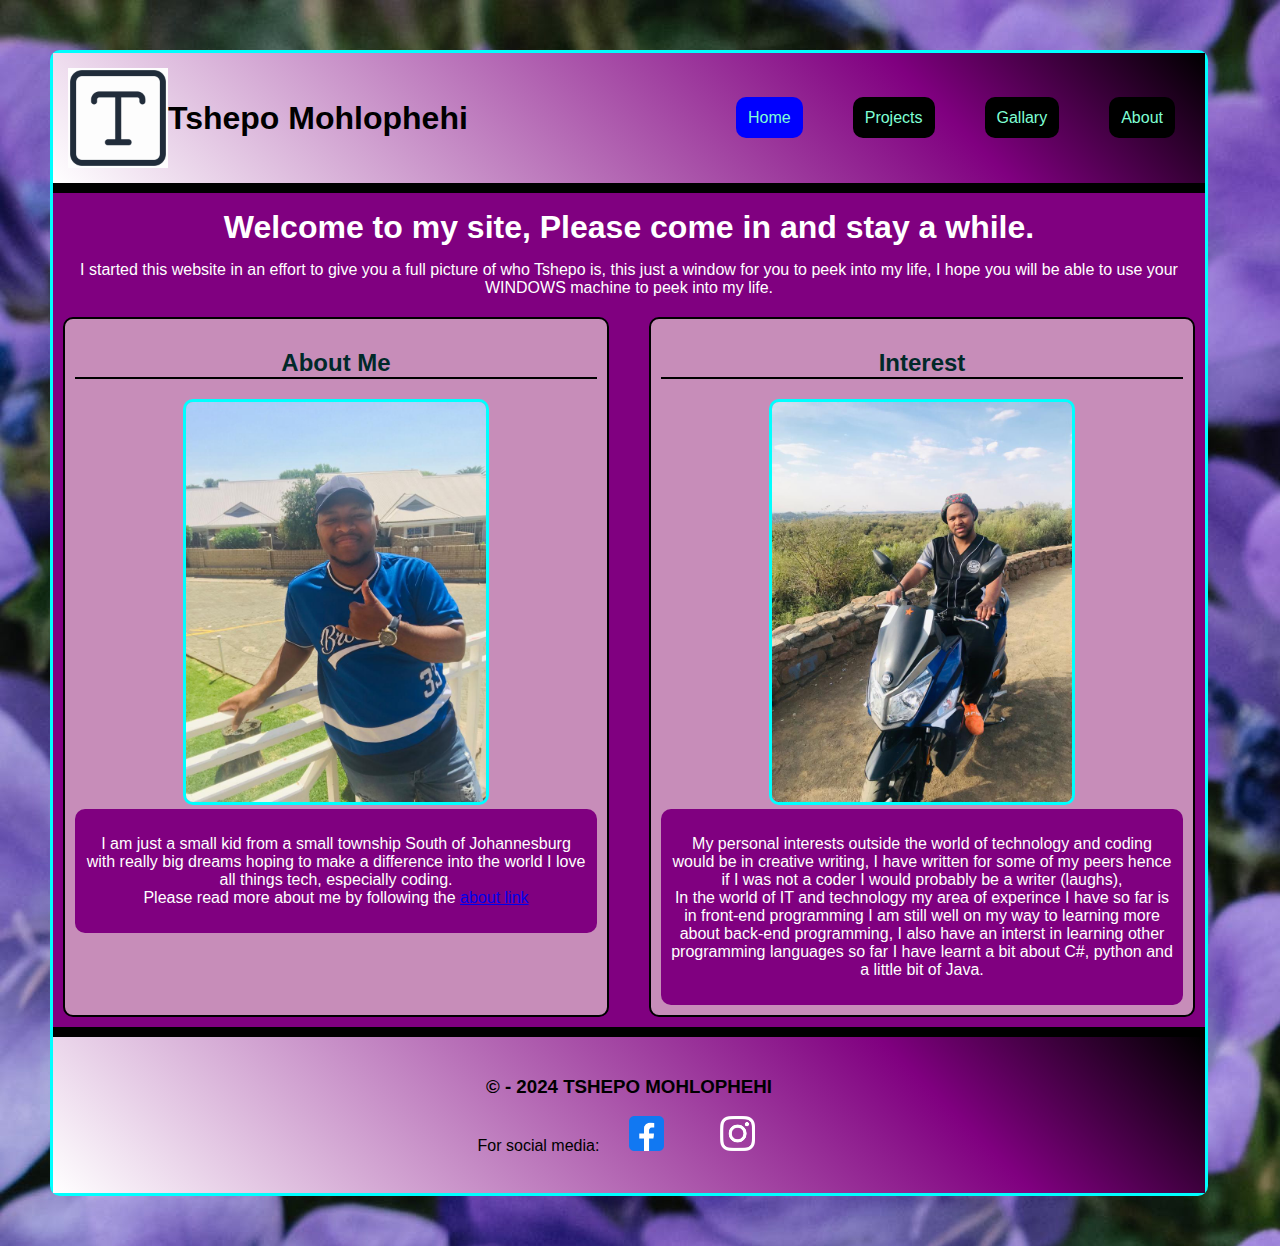
==== index.html @ 79301968 "Update and rename Index.html to index.html" ====
<!DOCTYPE html>
<html lang="en">
    <head>
        <title>Tshepo Mohlophehi - Home</title>
        <meta charset="utf-8">
        <meta name="viewport" content="width=device-width, initial-scale=1.0" />
        <link rel="stylesheet" href="font-awesome-4.7.0/css/font-awesome.css">
        <link href="styles.css" rel="stylesheet"/>
    </head>
    <body>
        <div class = container>
            <header>
                <div class="left-section">
                    <img src="header.gif" alt ="header icon" width="100px" height="100px"/>
                    <h1>Tshepo Mohlophehi</h1>
                </div>
            <nav class="nav_menu">
                <ul>
                    <li><a href="index.html" class="current">Home</a></li>
                    <li><a href="Projects.html">Projects</a></li>
                    <li><a href="gallary.html">Gallary</a></li>
                    <li><a href="about.html">About</a></li>
                </ul>

            </nav>
            </header>
            <main>
                <h1>Welcome to my site, Please come in and stay a while.</h1>
                <p class="Welcome">
                    I started this website in an effort to give you a full picture of who 
                    Tshepo is, this just a window for you to peek into my life, I hope you
                    will be able to use your WINDOWS machine to peek into my life.
                </p>
                <div class="Information-Container">
                    <div class="about">
                        <h2>About Me</h2>
                        <img src="About.jpeg" alt="About me Image" height="400px">
                        <div class="about-paragraph">
                            <p>
                                I am just a small kid from a small township South of Johannesburg
                                with really big dreams hoping to make a difference into the world I 
                                love all things tech, especially coding.<br/>
                                Please read more about me by following the <a href="about.html">about link</a>
    
                            </p>
                        </div>
                    </div>
                    <div class="interests">
                        <h2>Interest</h2>
                        <img src="Interests.jpeg" alt="Interests image" height="400px" width="300px">
                        <div class="about-paragraph">
                            <p>
                                My personal interests outside the world of technology and coding would be
                                in creative writing, I have written for some of my peers hence if I was not
                                a coder I would probably be a writer (laughs), <br/>
    
                                In the world of IT and technology my area of experince I have so far is in front-end programming
                                I am still well on my way to learning more about back-end programming, I also have an interst in
                                learning other programming languages so far I have learnt a bit about C#, python and a little bit
                                of Java.
                            </p>
                        </div>
                    </div>

                </div>


            </main>
            <footer>
                <h3>&copy; - 2024 TSHEPO MOHLOPHEHI</h3>
                <p class="social">
                    For social media: 
                    <a href="https://www.facebook.com/tshepo.mohlophehi/" target="_blank">
                        <img src="facebook.png" alt="Facebook">
                    </a>
                    <a href="https://www.instagram.com/tshepo_mohlophehi/" target="_blank">
                        <img src="Instagram.png" alt="Instagram">
                    </a>
                </p>
            </footer>
          

        </div>
        
    </body>


</html>
---- styles.css ----
/* Styles file */
body {
    margin:0;
    font-family: Arial, Helvetica, sans-serif;
    background-image: url(background.jpg);
}


.container {
    
    background-color: purple;
    font-family: Verdana, Geneva, Tahoma, sans-serif;
    max-width:90%;
    margin: 50px;
    border-radius: 10px;
    border: 3px solid aqua;
    overflow: visible;
    position: static;

}

header {
    overflow: visible;
    padding: 15px;
    border-bottom: 10px solid black;
    background-image: -webkit-linear-gradient(45deg,blue 0%,purple 75%,black 100%);
	background-image: -moz-linear-gradient(45deg,white 0%,purple 75%,black 100%);
	background-image: -o-linear-gradient(45deg,white 0%,purple 75%,black 100%);
	background-image: linear-gradient(45deg,white 0%,purple 75%,black 100%);   
    justify-content:space-between;
    align-items:center;
    display: flex;
    
}

nav {
    display: flex;
    max-width: 60%;

}
nav a {
    text-decoration: none;
    margin-left: 20px;
    text-decoration: none;
    color:aquamarine;
    padding: 12px;
    border-radius: 10px;
    transition: color 0.3s ease-in-out;
    background-color: black;
    
}
nav a:hover {
    background-color: blue;

}
nav  .current{
    background-color: blue;
}
header h1 {
    margin: 0;
    font-family:'Trebuchet MS', 'Lucida Sans Unicode', 'Lucida Grande', 'Lucida Sans', Arial, sans-serif;
    font-weight: bold;
    color:black;
}

.left-section {
    display: flex;
    align-items: center;
}

nav li {
    list-style: none;
    float: left;
    margin: 15px;  
}
@media (max-width: 600px) {
    nav {
        flex-direction: column;
        align-items: center;
        max-width: 100%; 
    }
}


main h1 {
    color: white;
    margin: 10px;
    text-align: center;
    line-height: 150%;
    
}
.Welcome {
    margin: 10px;
    color: white;
    text-align: center;
    
}
.Information-Container {
    display: grid;
    grid-template-columns: repeat(2,1fr);
    grid-gap:20px;

}

.about,
.interests {
    align-items: center;
    border: 2px solid black;
    padding: 10px;
    margin: 10px;
    border-radius: 10px;
    background-color: rgba(236, 214, 214, 0.658);
}
.about h2, .interests h2 {
    color: rgb(1, 41, 41);
    text-align: center;
    border-bottom: 2px solid black;
}
footer {
    border-top:10px solid black ;
    text-align: center;
    padding: 20px;
    background-image: -webkit-linear-gradient(45deg,blue 0%,purple 75%,black 100%);
	background-image: -moz-linear-gradient(45deg,white 0%,purple 75%,black 100%);
	background-image: -o-linear-gradient(45deg,white 0%,purple 75%,black 100%);
	background-image: linear-gradient(45deg,white 0%,purple 75%,black 100%);
}
.social img {
    width: 35px; /* Adjust the width of the images */
    height: 35px; /* Adjust the height of the images */
    margin: 0 15px;
}
.social a {
    color: #fff;
    text-decoration: none;
    margin: 0 10px;
    font-size: 1.5em;
}
.Information-Container  {
    text-align: center;
    
}

.Information-Container img {
 border: 3px solid aqua;
 border-radius: 10px;
}

.about-paragraph {
    color:white;
    border-radius: 10px;
    padding: 10px;
    font-weight:50px;
    background-color: purple;
}

.About-Container{
    margin:10px;
    border-radius: 10px;
    border: 2px dashed black;
    padding: 10px;
    
} 
.About-Container img {
    float: left;
    margin: 10px;
    border-radius: 10px;
    border: 2px solid cyan;
}

.About-Container h3, h2{
    color: aqua;
}
.About-Container p {
    font-weight: bolder;
    color: white;
}
.About-Container2{
    text-align: center;
    height: max-content;
}
.About-Container2 img{
    text-align: center;
    margin: 10px;
    border-radius: 10px;
    border: 2px solid cyan;
}
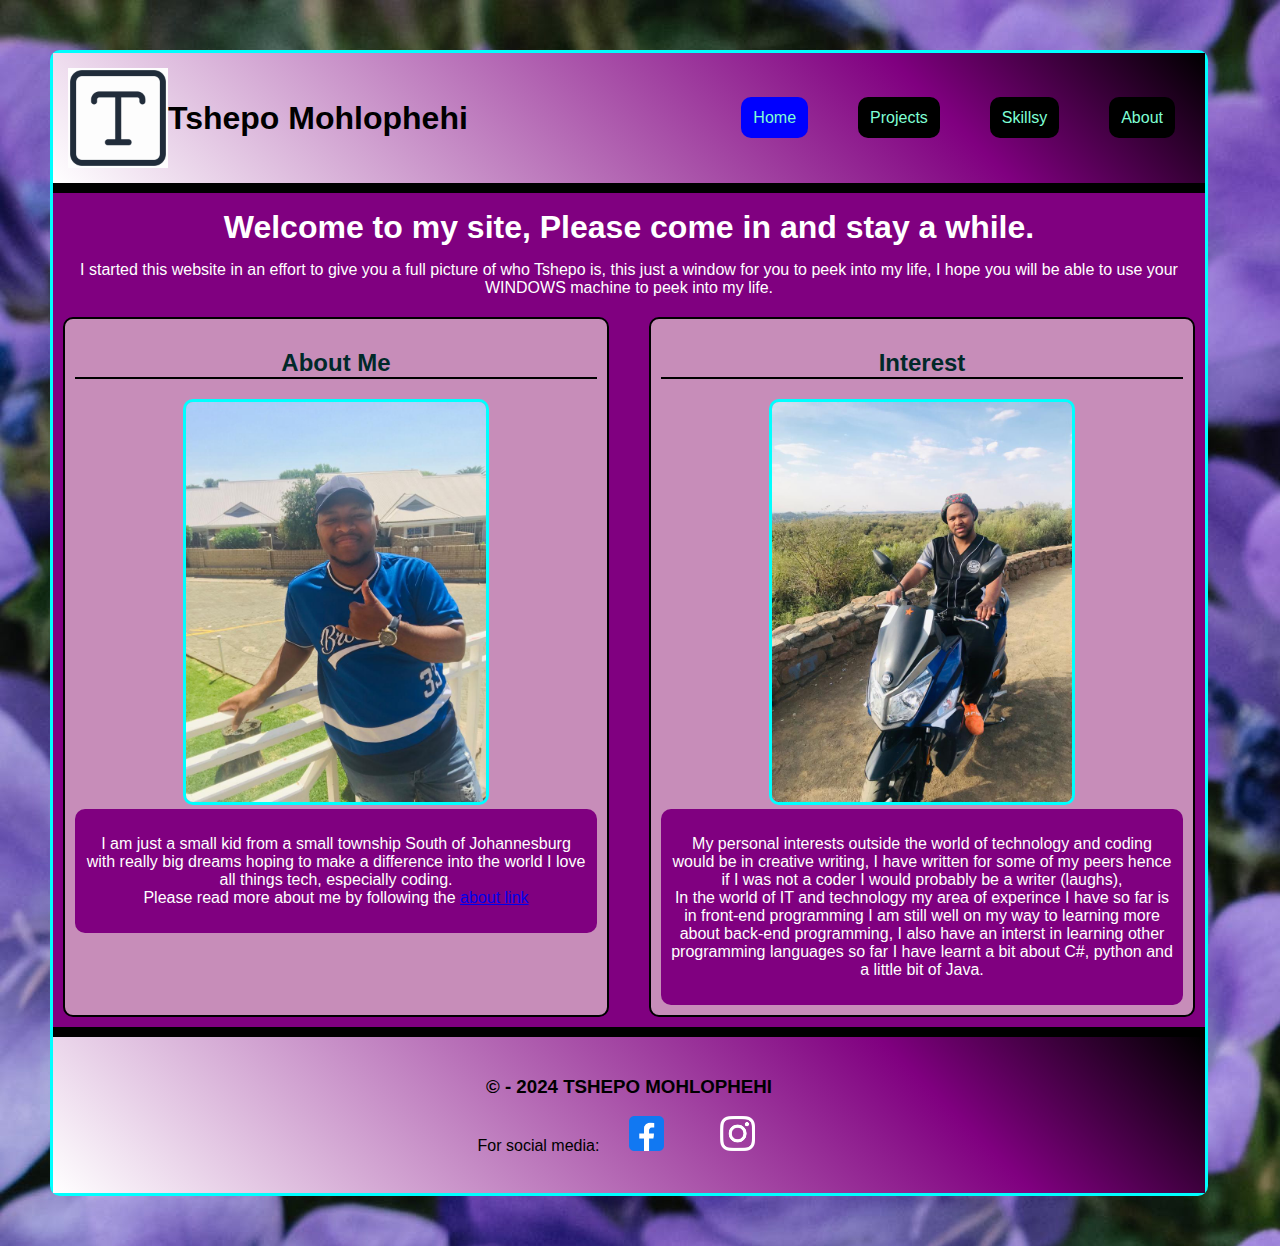
==== commit fb677782: "Update index.html" ====
--- a/index.html
+++ b/index.html
@@ -17,8 +17,8 @@
             <nav class="nav_menu">
                 <ul>
                     <li><a href="index.html" class="current">Home</a></li>
-                    <li><a href="Projects.html">Projects</a></li>
-                    <li><a href="gallary.html">Gallary</a></li>
+                    <li><a href="projects.html">Projects</a></li>
+                    <li><a href="skills.html">Skillsy</a></li>
                     <li><a href="about.html">About</a></li>
                 </ul>
 
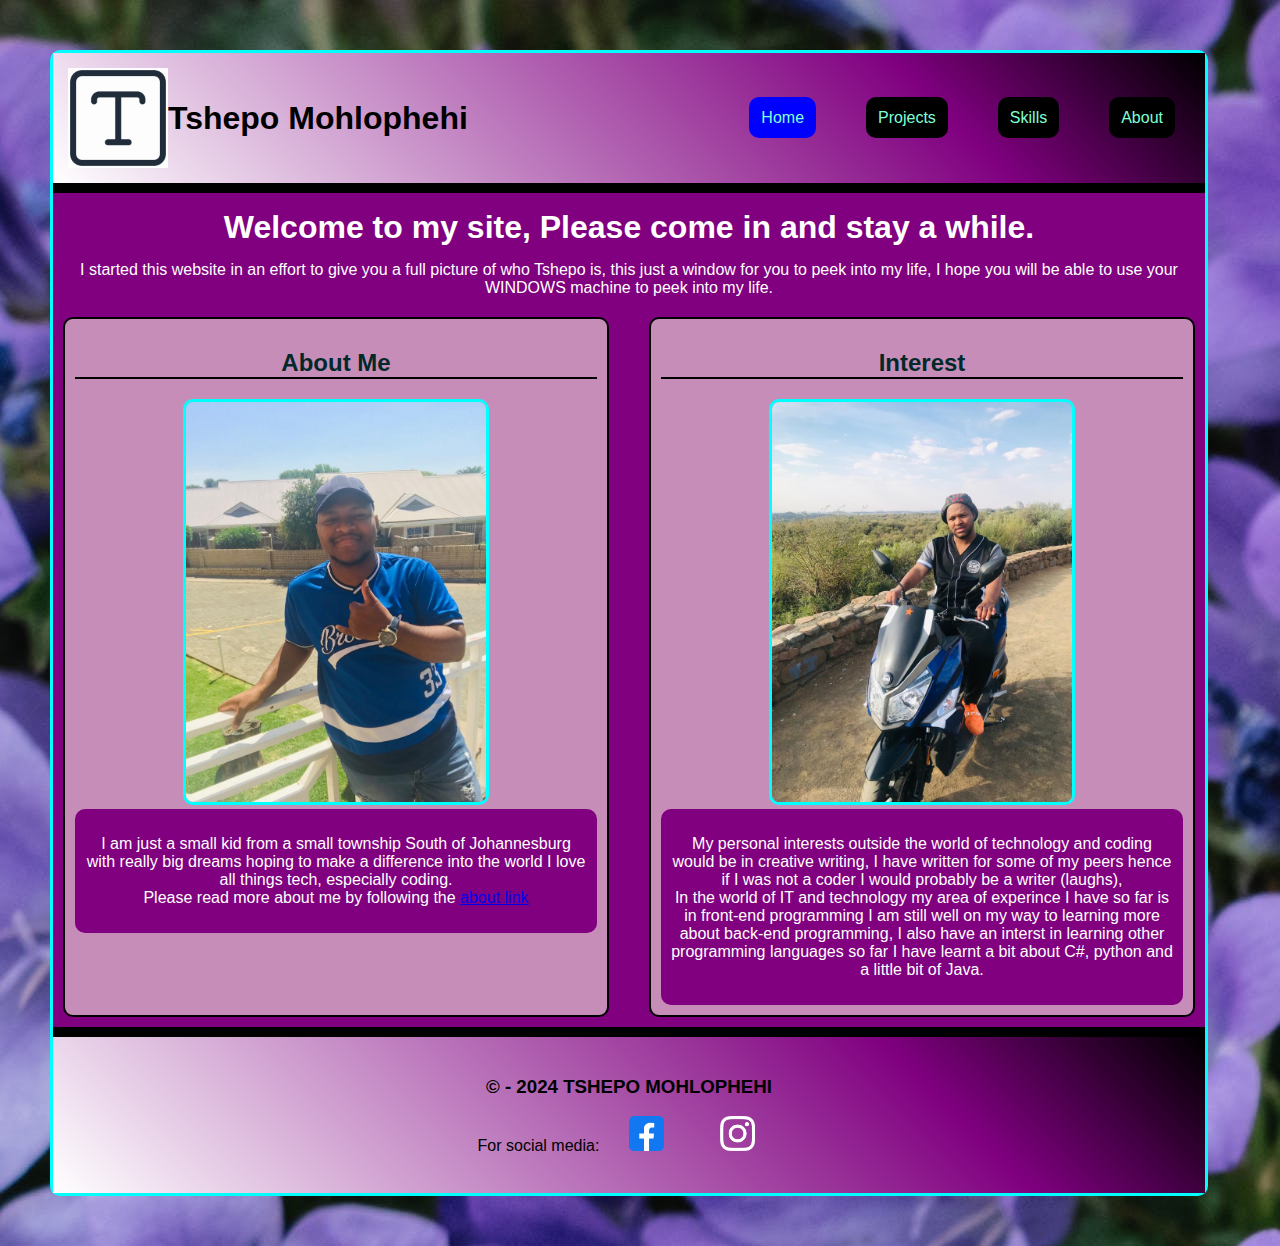
==== commit 546e6985: "Update index.html" ====
--- a/index.html
+++ b/index.html
@@ -18,7 +18,7 @@
                 <ul>
                     <li><a href="index.html" class="current">Home</a></li>
                     <li><a href="projects.html">Projects</a></li>
-                    <li><a href="skills.html">Skillsy</a></li>
+                    <li><a href="skills.html">Skills</a></li>
                     <li><a href="about.html">About</a></li>
                 </ul>
 
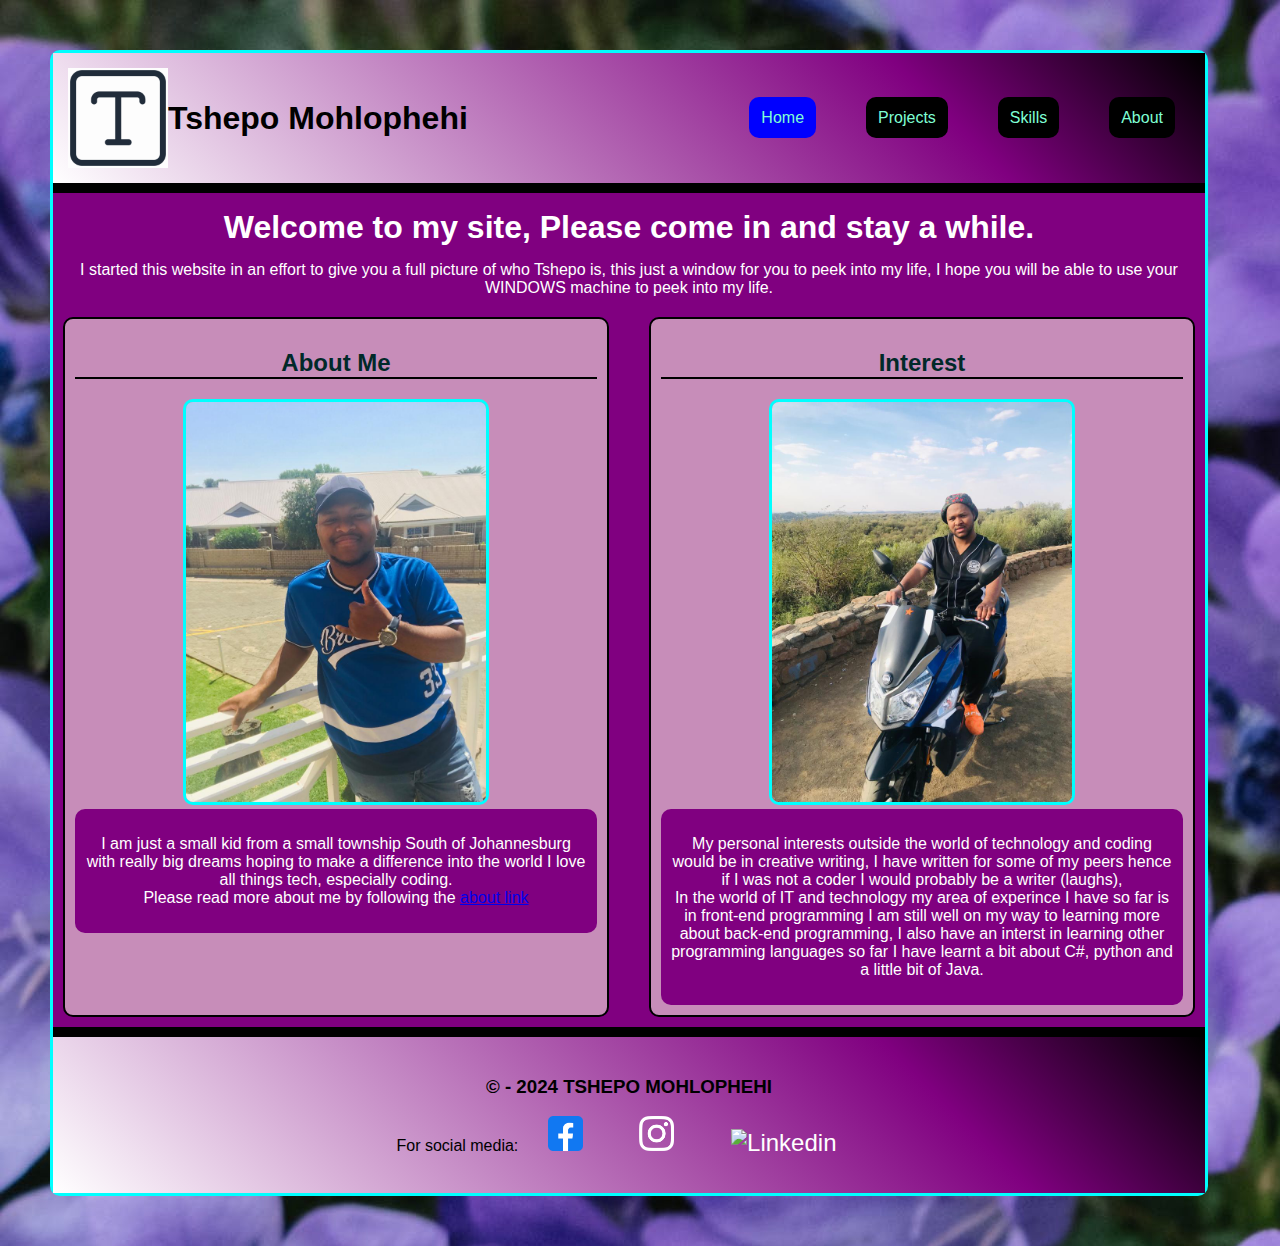
==== commit f9fc28b1: "Update index.html" ====
--- a/index.html
+++ b/index.html
@@ -76,6 +76,8 @@
                     <a href="https://www.instagram.com/tshepo_mohlophehi/" target="_blank">
                         <img src="Instagram.png" alt="Instagram">
                     </a>
+                    <a href="https://www.linkedin.com/in/tshepo-mohlophehi-4b5144233/" target="_blank">
+                        <img src="linked.png" alt="Linkedin">
                 </p>
             </footer>
           
--- a/styles.css
+++ b/styles.css
@@ -171,6 +171,10 @@
 .About-Container h3, h2{
     color: aqua;
 }
+.About-Container li {
+	font-weight: bolder;
+	color:white;
+}
 .About-Container p {
     font-weight: bolder;
     color: white;
@@ -184,4 +188,4 @@
     margin: 10px;
     border-radius: 10px;
     border: 2px solid cyan;
-}+}
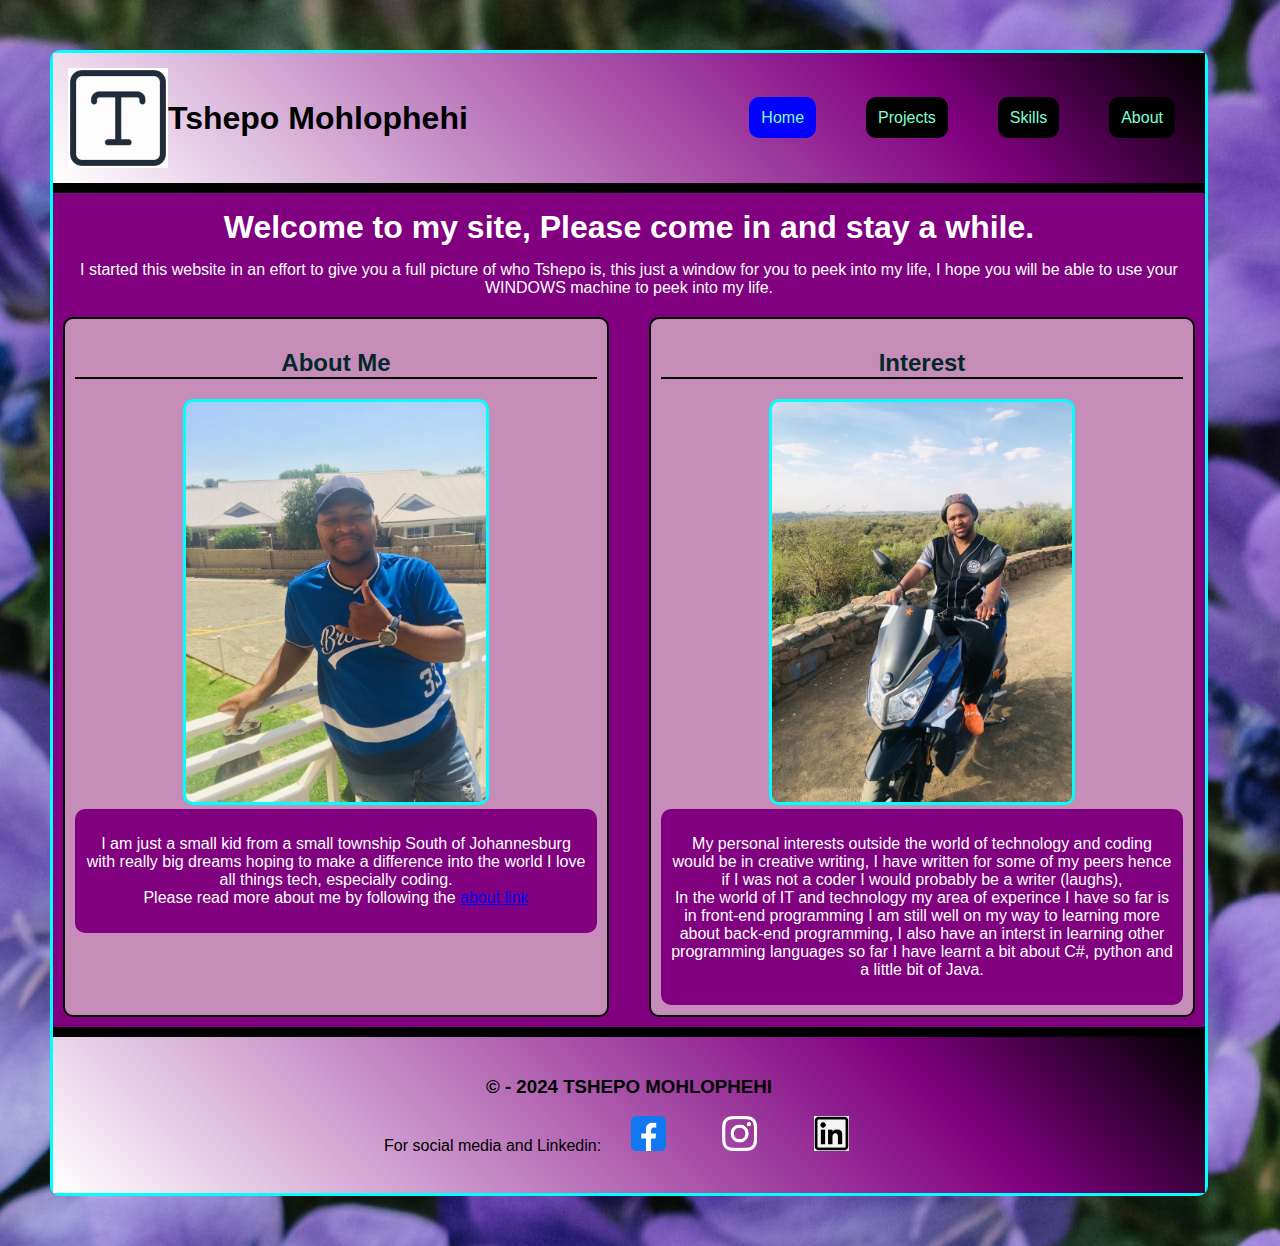
==== commit b280aaf3: "Update index.html" ====
--- a/index.html
+++ b/index.html
@@ -69,7 +69,7 @@
             <footer>
                 <h3>&copy; - 2024 TSHEPO MOHLOPHEHI</h3>
                 <p class="social">
-                    For social media: 
+                    For social media and Linkedin: 
                     <a href="https://www.facebook.com/tshepo.mohlophehi/" target="_blank">
                         <img src="facebook.png" alt="Facebook">
                     </a>
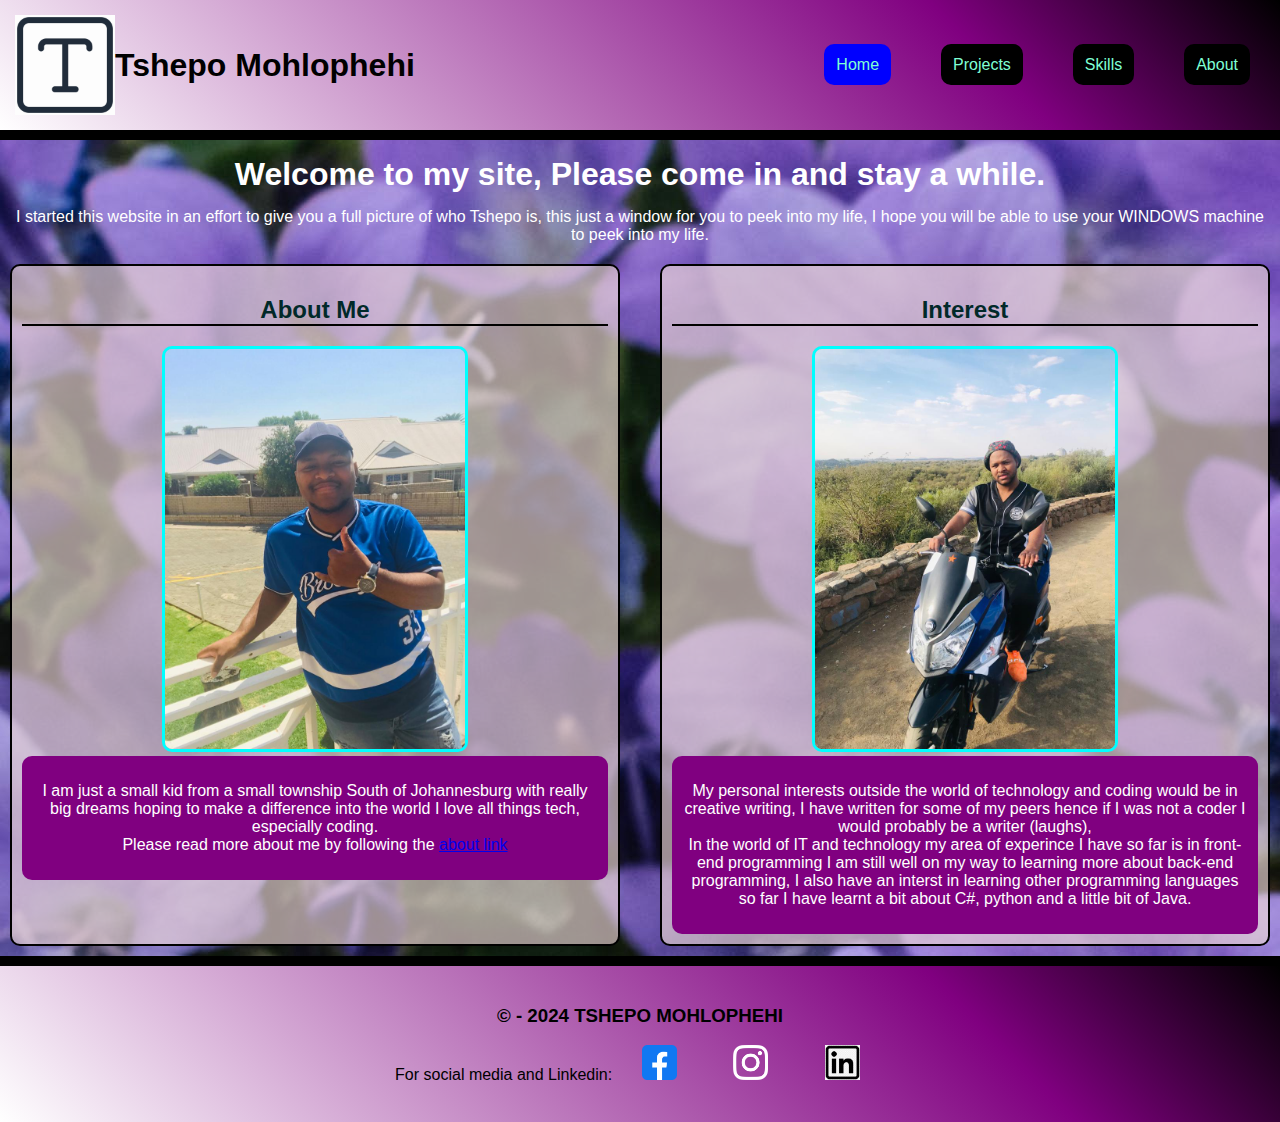
==== commit 9ddd6f83: "Update index.html" ====
--- a/index.html
+++ b/index.html
@@ -1,19 +1,19 @@
 <!DOCTYPE html>
 <html lang="en">
-    <head>
-        <title>Tshepo Mohlophehi - Home</title>
-        <meta charset="utf-8">
-        <meta name="viewport" content="width=device-width, initial-scale=1.0" />
-        <link rel="stylesheet" href="font-awesome-4.7.0/css/font-awesome.css">
-        <link href="styles.css" rel="stylesheet"/>
-    </head>
-    <body>
-        <div class = container>
-            <header>
-                <div class="left-section">
-                    <img src="header.gif" alt ="header icon" width="100px" height="100px"/>
-                    <h1>Tshepo Mohlophehi</h1>
-                </div>
+<head>
+    <title>Tshepo Mohlophehi - Home</title>
+    <meta charset="utf-8">
+    <meta name="viewport" content="width=device-width, initial-scale=1.0" />
+    <link rel="stylesheet" href="font-awesome-4.7.0/css/font-awesome.css">
+    <link href="styles.css" rel="stylesheet"/>
+</head>
+<body>
+    <div class="wrapper">
+        <header>
+            <div class="left-section">
+                <img src="header.gif" alt="header icon" width="100px" height="100px"/>
+                <h1>Tshepo Mohlophehi</h1>
+            </div>
             <nav class="nav_menu">
                 <ul>
                     <li><a href="index.html" class="current">Home</a></li>
@@ -21,70 +21,60 @@
                     <li><a href="skills.html">Skills</a></li>
                     <li><a href="about.html">About</a></li>
                 </ul>
-
             </nav>
-            </header>
-            <main>
-                <h1>Welcome to my site, Please come in and stay a while.</h1>
-                <p class="Welcome">
-                    I started this website in an effort to give you a full picture of who 
-                    Tshepo is, this just a window for you to peek into my life, I hope you
-                    will be able to use your WINDOWS machine to peek into my life.
-                </p>
-                <div class="Information-Container">
-                    <div class="about">
-                        <h2>About Me</h2>
-                        <img src="About.jpeg" alt="About me Image" height="400px">
-                        <div class="about-paragraph">
-                            <p>
-                                I am just a small kid from a small township South of Johannesburg
-                                with really big dreams hoping to make a difference into the world I 
-                                love all things tech, especially coding.<br/>
-                                Please read more about me by following the <a href="about.html">about link</a>
-    
-                            </p>
-                        </div>
+        </header>
+        <main>
+            <h1>Welcome to my site, Please come in and stay a while.</h1>
+            <p class="Welcome">
+                I started this website in an effort to give you a full picture of who 
+                Tshepo is, this just a window for you to peek into my life, I hope you
+                will be able to use your WINDOWS machine to peek into my life.
+            </p>
+            <div class="Information-Container">
+                <div class="about">
+                    <h2>About Me</h2>
+                    <img src="About.jpeg" alt="About me Image" height="400px">
+                    <div class="about-paragraph">
+                        <p>
+                            I am just a small kid from a small township South of Johannesburg
+                            with really big dreams hoping to make a difference into the world I 
+                            love all things tech, especially coding.<br/>
+                            Please read more about me by following the <a href="about.html">about link</a>
+                        </p>
                     </div>
-                    <div class="interests">
-                        <h2>Interest</h2>
-                        <img src="Interests.jpeg" alt="Interests image" height="400px" width="300px">
-                        <div class="about-paragraph">
-                            <p>
-                                My personal interests outside the world of technology and coding would be
-                                in creative writing, I have written for some of my peers hence if I was not
-                                a coder I would probably be a writer (laughs), <br/>
-    
-                                In the world of IT and technology my area of experince I have so far is in front-end programming
-                                I am still well on my way to learning more about back-end programming, I also have an interst in
-                                learning other programming languages so far I have learnt a bit about C#, python and a little bit
-                                of Java.
-                            </p>
-                        </div>
+                </div>
+                <div class="interests">
+                    <h2>Interest</h2>
+                    <img src="Interests.jpeg" alt="Interests image" height="400px" width="300px">
+                    <div class="about-paragraph">
+                        <p>
+                            My personal interests outside the world of technology and coding would be
+                            in creative writing, I have written for some of my peers hence if I was not
+                            a coder I would probably be a writer (laughs), <br/>
+                            In the world of IT and technology my area of experince I have so far is in front-end programming
+                            I am still well on my way to learning more about back-end programming, I also have an interst in
+                            learning other programming languages so far I have learnt a bit about C#, python and a little bit
+                            of Java.
+                        </p>
                     </div>
-
                 </div>
-
-
-            </main>
-            <footer>
-                <h3>&copy; - 2024 TSHEPO MOHLOPHEHI</h3>
-                <p class="social">
-                    For social media and Linkedin: 
-                    <a href="https://www.facebook.com/tshepo.mohlophehi/" target="_blank">
-                        <img src="facebook.png" alt="Facebook">
-                    </a>
-                    <a href="https://www.instagram.com/tshepo_mohlophehi/" target="_blank">
-                        <img src="Instagram.png" alt="Instagram">
-                    </a>
-                    <a href="https://www.linkedin.com/in/tshepo-mohlophehi-4b5144233/" target="_blank">
-                        <img src="linked.png" alt="Linkedin">
-                </p>
-            </footer>
-          
-
-        </div>
-        
-    </body>
-
-
+            </div>
+        </main>
+        <footer>
+            <h3>&copy; - 2024 TSHEPO MOHLOPHEHI</h3>
+            <p class="social">
+                For social media and Linkedin: 
+                <a href="https://www.facebook.com/tshepo.mohlophehi/" target="_blank">
+                    <img src="facebook.png" alt="Facebook">
+                </a>
+                <a href="https://www.instagram.com/tshepo_mohlophehi/" target="_blank">
+                    <img src="Instagram.png" alt="Instagram">
+                </a>
+                <a href="https://www.linkedin.com/in/tshepo-mohlophehi-4b5144233/" target="_blank">
+                    <img src="linked.png" alt="Linkedin">
+                </a>
+            </p>
+        </footer>
+    </div>
+</body>
 </html>
